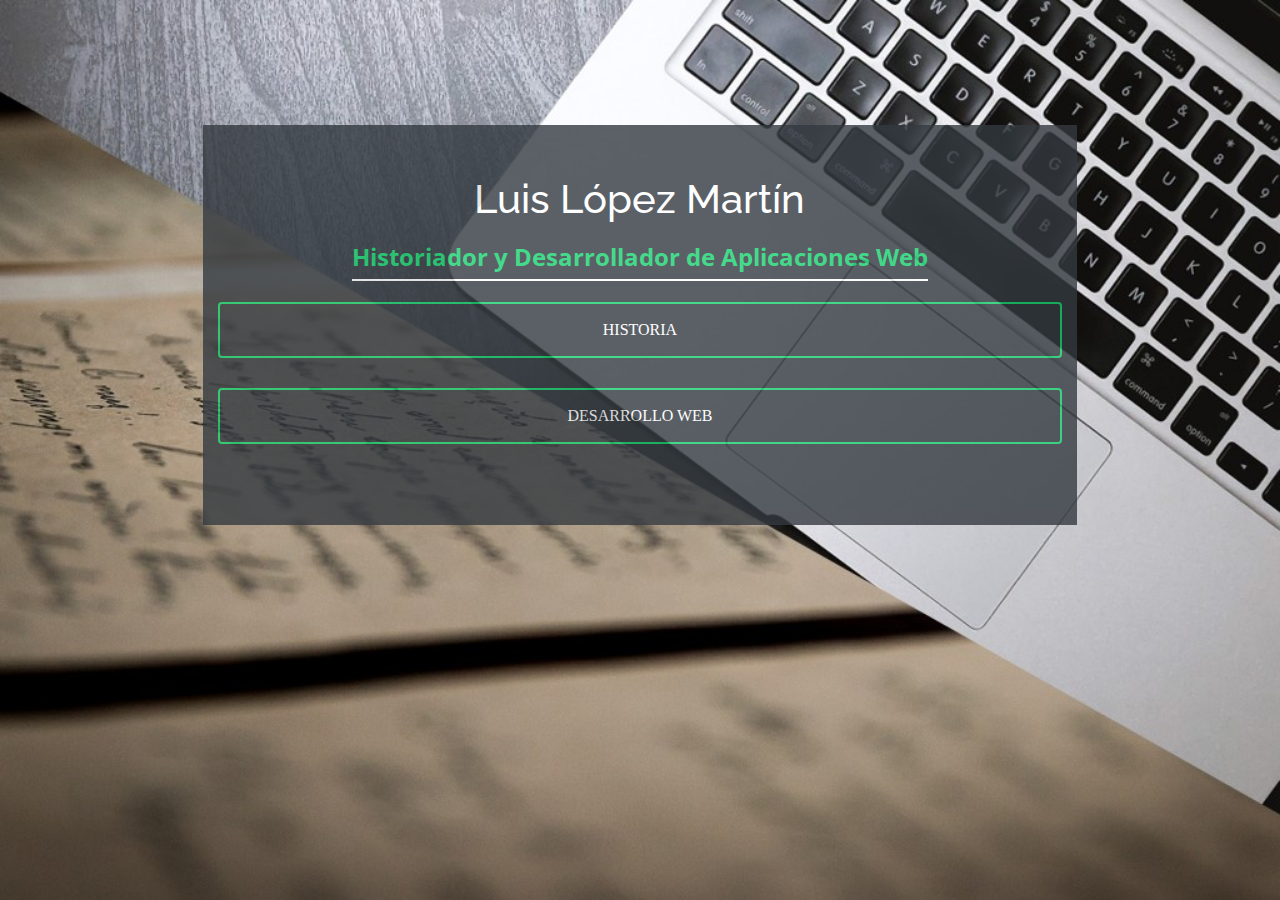
==== index.html @ 3c1e583f "Add files via upload" ====
<!DOCTYPE html>
<html lang="en">

<head>
  <meta charset="utf-8">
  <meta content="width=device-width, initial-scale=1.0" name="viewport">

  <title>Luis López Martín</title>
  <meta content="" name="descriptison">
  <meta content="" name="keywords">

  <!-- Favicons -->
  <link href="assets/img/29.jpg" rel="icon">
  <link href="assets/img/apple-touch-icon.png" rel="apple-touch-icon">

  <!-- Google Fonts -->
  <link href="https://fonts.googleapis.com/css?family=Open+Sans:300,300i,400,400i,600,600i,700,700i|Raleway:300,300i,400,400i,500,500i,600,600i,700,700i|Poppins:300,300i,400,400i,500,500i,600,600i,700,700i" rel="stylesheet">

  <!-- Vendor CSS Files -->
  <link href="assets/vendor/bootstrap/css/bootstrap.min.css" rel="stylesheet">
  <link href="assets/vendor/icofont/icofont.min.css" rel="stylesheet">
  <link href="assets/vendor/remixicon/remixicon.css" rel="stylesheet">
  <link href="assets/vendor/owl.carousel/assets/owl.carousel.min.css" rel="stylesheet">
  <link href="assets/vendor/boxicons/css/boxicons.min.css" rel="stylesheet">
  <link href="assets/vendor/venobox/venobox.css" rel="stylesheet">

  <!-- Template Main CSS File -->
  <link href="assets/css/estilo-index.css" rel="stylesheet">

  <!-- =======================================================
  * Template Name: Personal - v2.3.0
  * Template URL: https://bootstrapmade.com/personal-free-resume-bootstrap-template/
  * Author: BootstrapMade.com
  * License: https://bootstrapmade.com/license/
  ======================================================== -->
</head>

<body id="bodyIndex">
<div class="row align-items-center vh-100 text-center ">
  <div  class="col-2"></div>
 
  
<div id="portada" class="col-8 bg-dark ">
 <h1 >Luis López Martín</h1>
 <h2> <strong> <span id ="sub">Historiador y Desarrollador de Aplicaciones Web</span></strong> </h2>
 <nav>
    <div class="middle">
      <a href="Historia.html" class="btn btn1">Historia </a>
      <a href="programacion.html" class="btn btn2">Desarrollo web</a>
     
      </div>
  </nav>
</div>
 <div  class="col-4"></div>
</div>
  <!-- Vendor JS Files -->
  <script src="assets/vendor/jquery/jquery.min.js"></script>
  <script src="assets/vendor/bootstrap/js/bootstrap.bundle.min.js"></script>
  <script src="assets/vendor/jquery.easing/jquery.easing.min.js"></script>
  <script src="assets/vendor/php-email-form/validate.js"></script>
  <script src="assets/vendor/waypoints/jquery.waypoints.min.js"></script>
  <script src="assets/vendor/counterup/counterup.min.js"></script>
  <script src="assets/vendor/owl.carousel/owl.carousel.min.js"></script>
  <script src="assets/vendor/isotope-layout/isotope.pkgd.min.js"></script>
  <script src="assets/vendor/venobox/venobox.min.js"></script>

  <!-- Template Main JS File -->
  <script src="assets/js/main.js"></script>

</body>

</html>
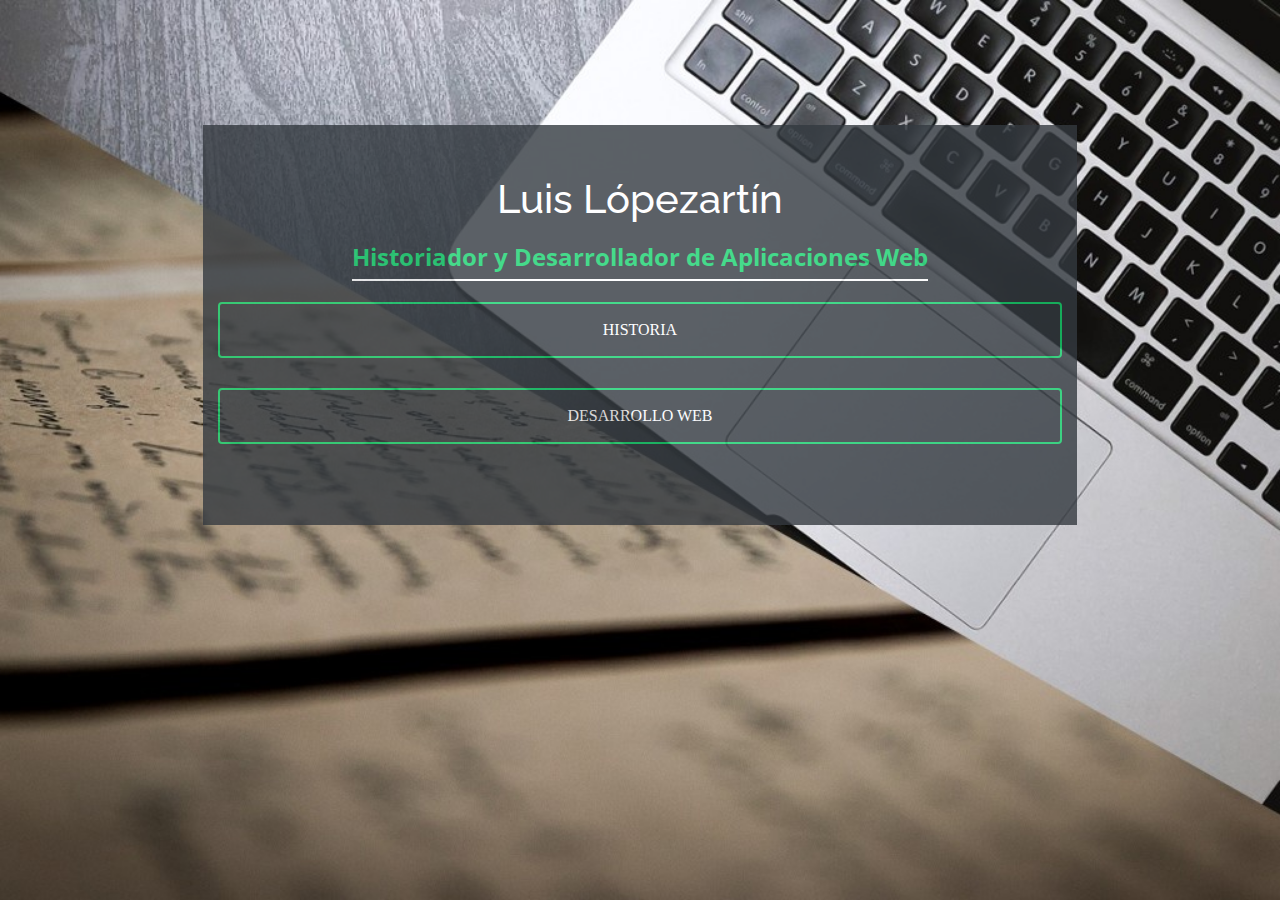
==== commit ee0bbb0c: "prueba" ====
--- a/index.html
+++ b/index.html
@@ -27,12 +27,7 @@
   <!-- Template Main CSS File -->
   <link href="assets/css/estilo-index.css" rel="stylesheet">
 
-  <!-- =======================================================
-  * Template Name: Personal - v2.3.0
-  * Template URL: https://bootstrapmade.com/personal-free-resume-bootstrap-template/
-  * Author: BootstrapMade.com
-  * License: https://bootstrapmade.com/license/
-  ======================================================== -->
+  
 </head>
 
 <body id="bodyIndex">
@@ -41,7 +36,7 @@
  
   
 <div id="portada" class="col-8 bg-dark ">
- <h1 >Luis López Martín</h1>
+ <h1 >Luis Lópezartín</h1>
  <h2> <strong> <span id ="sub">Historiador y Desarrollador de Aplicaciones Web</span></strong> </h2>
  <nav>
     <div class="middle">
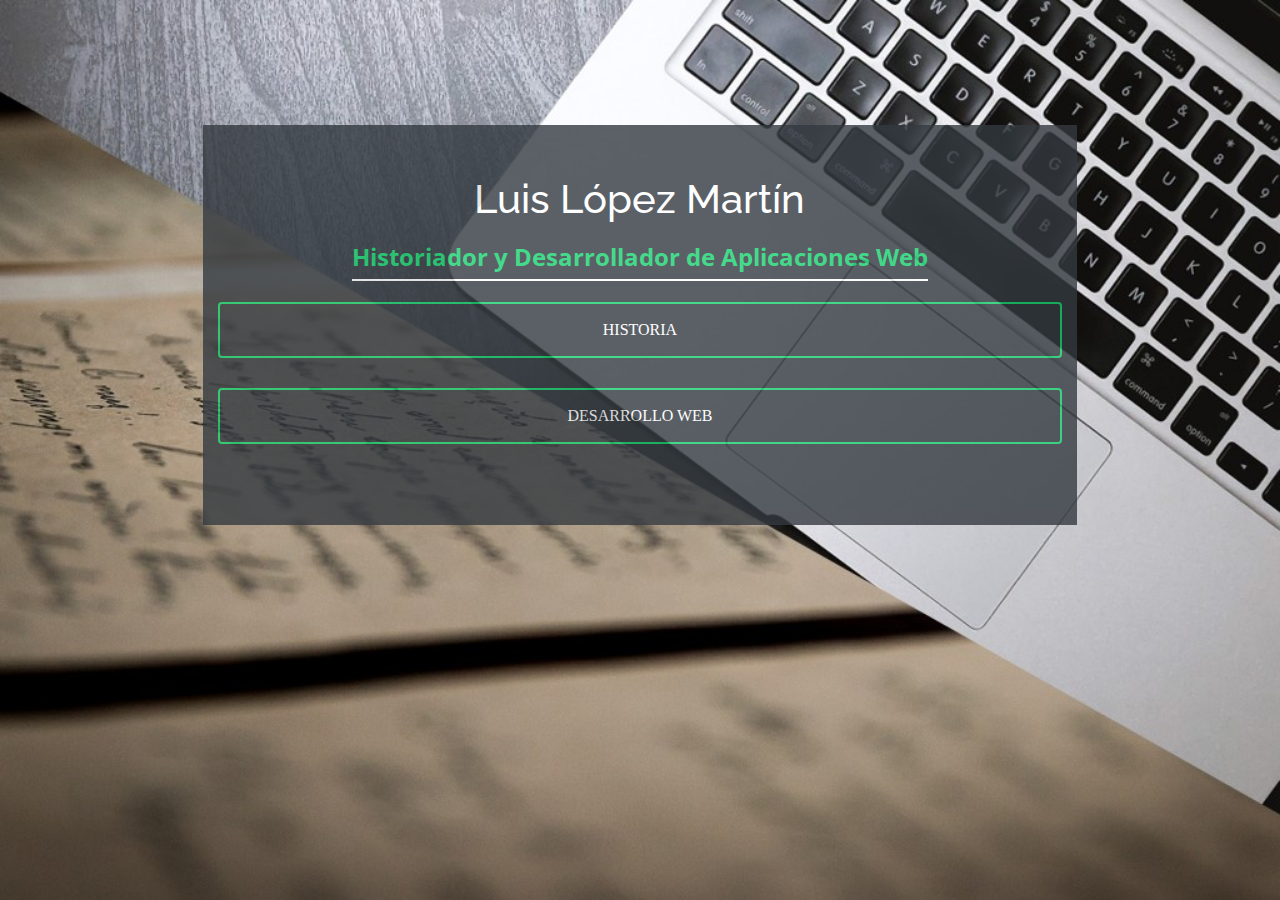
==== commit f234a8d9: "nombre correcto" ====
--- a/index.html
+++ b/index.html
@@ -36,7 +36,7 @@
  
   
 <div id="portada" class="col-8 bg-dark ">
- <h1 >Luis Lópezartín</h1>
+ <h1 >Luis López Martín</h1>
  <h2> <strong> <span id ="sub">Historiador y Desarrollador de Aplicaciones Web</span></strong> </h2>
  <nav>
     <div class="middle">
